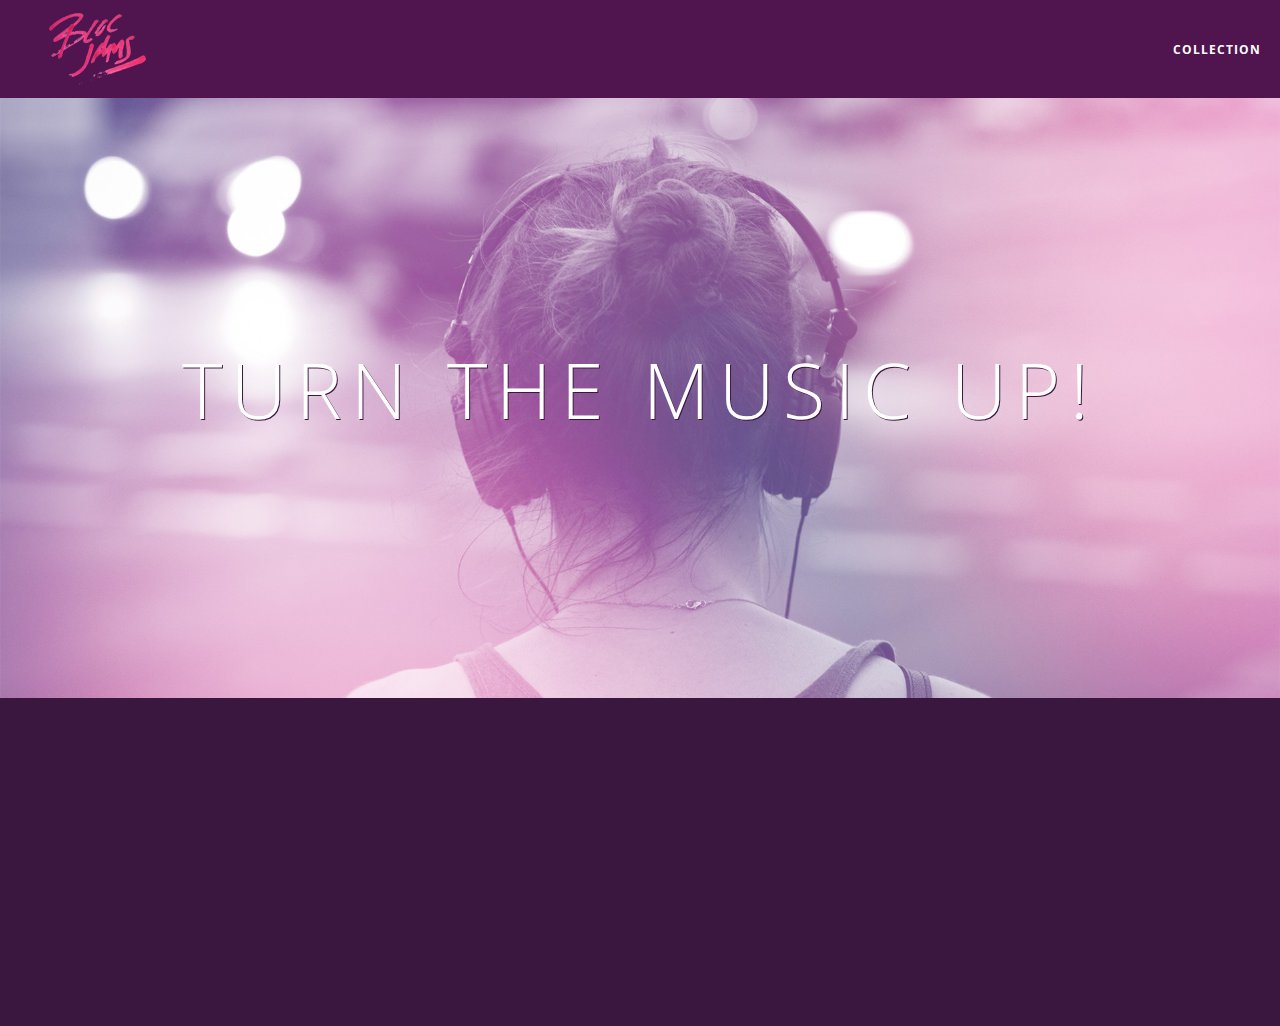
==== projects/blocjams/index.html @ 9231d239 "blocjams added" ====
<!DOCTYPE html>
<html>
    <head>
        <title>Bloc Jams</title>
        <meta name="viewport" content="width=device-width, initial-scale1">
        <link rel="stylesheet" type="text/css" href="http://fonts.googleapis.com/css?family=Open+Sans:400,800,600,700,300">
        <link rel="stylesheet" type="text/css" href="http://code.ionicframework.com/ionicons/2.0.1/css/ionicons.min.css">
        <link rel="stylesheet" type="text/css" href="styles/normalize.css">
        <link rel="stylesheet" type="text/css" href="styles/main.css">
        <link rel="stylesheet" type="text/css" href="styles/landing.css">
    </head>
    <body class="landing">
        <nav class="navbar"> <!-- nav bar -->
            <a href="index.html" class="logo">
                <img src="assets/images/bloc_jams_logo.png" alt="bloc jams logo">
            </a>
            <div class="links-container">
                <a href="collection.html" class="navbar-link">collection</a>
            </div>
        </nav>
        <section class="hero-content"> <!-- hero content -->
            <h1 class="hero-title">Turn the music up!</h1>
        </section>
        <section class="selling-points container"> <!-- selling points -->
            <div class="point column third">
                <span class="ion-music-note"></span>
                <h5 class="point-title">Choose your music</h5>
                <p class="point-description">The world is full of music; why should you have to listen to music that someone else chose?</p>
            </div>
            <div class="point column third">
                <span class="ion-radio-waves"></span>
                <h5 class="point-title">Unlimited, streaming, ad-free</h5>
                <p class="point-description">No arbitrary limits. No distractions.</p>
            </div>
            <div class="point column third">
                <span class="ion-iphone"></span>
                <h5 class="point-title">Mobile enabled</h5>
                <p class="point-description">Listen to your music on the go. This streaming service is available on all mobile platforms.</p>
            </div>
        </section>
        <script src="https://code.jquery.com/jquery-2.1.3.min.js"></script>
        <script src="scripts/landing.js"></script>
    </body>
</html>
---- projects/blocjams/styles/main.css ----
*, *::before, *::after {
    -moz-box-sizing: border-box;
    -webkit-box-sizing: border-box;
    box-sizing: border-box;
}

html {
    height: 100%; /* makes sure our HTML takes up 100% of the browser window */
    font-size: 100%;
}

body {
    font-family: 'Open Sans'; /* sets our font to the "Open Sans" typeface */
    color: white;             /* sets our text color to white */
    min-height: 100%;         /* says the height of the body must be, at minimum, 100% of the window */
}

body.landing {
    background-color: rgb(58,23,63); /* sets the background color to an RBG value */
}

.navbar {
    position: relative;
    padding: 0.5rem;
    /* #1 */
    background-color: rgba(101,18,95,0.5);
    /* #2 */
    z-index: 1;
}

.navbar .logo {
    position: relative;
    left: 2rem;
    cursor: pointer; /* produces finger-pointer icon when hovering over logo */
}

.navbar .links-container {
    display: table;
    position: absolute;
    top: 0;
    right: 0;
    height: 100px;
    color: white;
}

.links-container .navbar-link {
    display: table-cell;
    position: relative;
    height: 100%;
    padding-left: 1rem;
    padding-right: 1rem;
    /* #3 */
    vertical-align: middle;
    color: white;
    font-size: 0.625rem;
    letter-spacing: 0.05rem;
    font-weight: 700;
    text-transform: uppercase;
    /* #4 */
    text-decoration: none;
    cursor: pointer;
}

    /* #5 */
.links-container .navbar-link:hover {
    color: rgb(233,50,117);
}

.links-container .navbar-link:active {
    color: rgb(233,50,117);
    background-color: white;
}

.hero-content {
    position: relative;
    min-height: 600px;
    background-image: url(../assets/images/bloc_jams_bg.jpg);
    background-repeat: no-repeat;
    background-position: center center;
    background-size: cover;
}

.hero-content .hero-title {
    position: absolute;
    top: 40%;
    -webkit-transform: translateY(-50%);
    -moz-transform: translateY(-50%);
    -ms-transform: translateY(-50%);
    transform: translateY(-50%);
    width: 100%;                    /* makes sure the title inhabits the full width of its container */
    text-align: center;             /* aligns text in the horizontal center of the element */
    font-size: 4rem;                /* specifies the size of the font in root em units */
    font-weight: 300;               /* makes the font thinner or lighter weight */
    text-transform: uppercase;      /* transforms the text to be all uppercase lettering */
    letter-spacing: 0.5rem;         /* puts 0.5 root ems worth of space between each letter */
    text-shadow: 1px 1px 0px rgb(58,23,63); /* creates a shadow underneath the text for readability over the image */
}

.selling-points {
    position: relative;
    display: table;
    width: 100%;
/*    -webkit-box-sizing: border-box; */
/*    -moz-box-sizing: border-box;    */
/*    box-sizing: border-box;         */
}

.point {
    display: table-cell;
    position: relative;
    width: 33.3%;
    padding: 2rem;
    text-align: center;
}

.point .point-title {
    font-size: 1.25rem;
}

.ion-music-note,
.ion-radio-waves,
.ion-iphone {
    color: rgb(233,50,117);
    font-size: 5rem;
}

.container {
    margin: 0 auto;
    max-width: 64rem;
}

.container.narrow {
    max-width: 56rem;
}

/* Medium and small screens (640px) */
@media (min-width: 640px) {
    html { font-size: 112%; }

    .column {
        float: left;
        padding-left: 1rem;
        padding-right: 1rem;
    }

    .column.full { width: 100%; }
    .column.two-thirds { width: 66.7%; }
    .column.half { width: 50%; }
    .column.third { width: 33.3%; }
    .column.fourth { width: 25%; }
    .column.flow-opposite { float: right; }
}

/* Large screens (1024px) */
@media (min-width: 1024px) {
    html { font-size: 120%; }
}

.clearfix::before,

.clearfix::after {
    content: " ";
    display: table;
}

.clearfix::after {
  clear: both;
}
---- projects/blocjams/styles/landing.css ----
body.landing {
    background-color: rgb(58,23,63)
}

.hero-content {
  position: relative;
  min-height: 600px;
  background-image: url(../assets/images/bloc_jams_bg.jpg);
  background-repeat: no-repeat;
  background-position: center center;
  background-size: cover;
}

.hero-content .hero-title {
    position: absolute;
    top: 40%;
    -webkit-transform: translateY(-50%);
    -moz-transform: translateY(-50%);
    transform: translateY(-50%);
    width: 100%;
    text-align: center;
    font-size: 4rem;
    font-weight: 300;
    text-transform: uppercase;
    letter-spacing: 0.5rem;
    text-shadow: 1px 1px 0px rgb(58,23,63);
}

.selling-points {
    position: relative;
    -webkit-box-sizing: border-box;
    -moz-box-sizing: border-box;
    box-sizing: border-box;
}

.point {
    position: relative;
    padding: 2rem;
    text-align: center;
    opacity: 0;
    -webkit-transform: scaleX(0.9) translateY(3rem);
    -moz-transform: scaleX(0.9) translateY(3rem);
    transform: scaleX(0.9) translateY(3rem);
    -webkit-transition: all 0.25s ease-in-out;
    -moz-transition: all 0.25s ease-in-out;
    transition: all 0.25s ease-in-out;
    -webkit-transition-delay: 0.2s;
    -moz-transition-delay: 0.2s;
    transition-delay: 0.2s;
}

.point .point-title {
    font-size: 1.25rem;
}

.ion-music-note,
.ion-radio-waves,
.ion-iphone {
    color: rgb(233,50,117);
    font-size: 5rem;
}
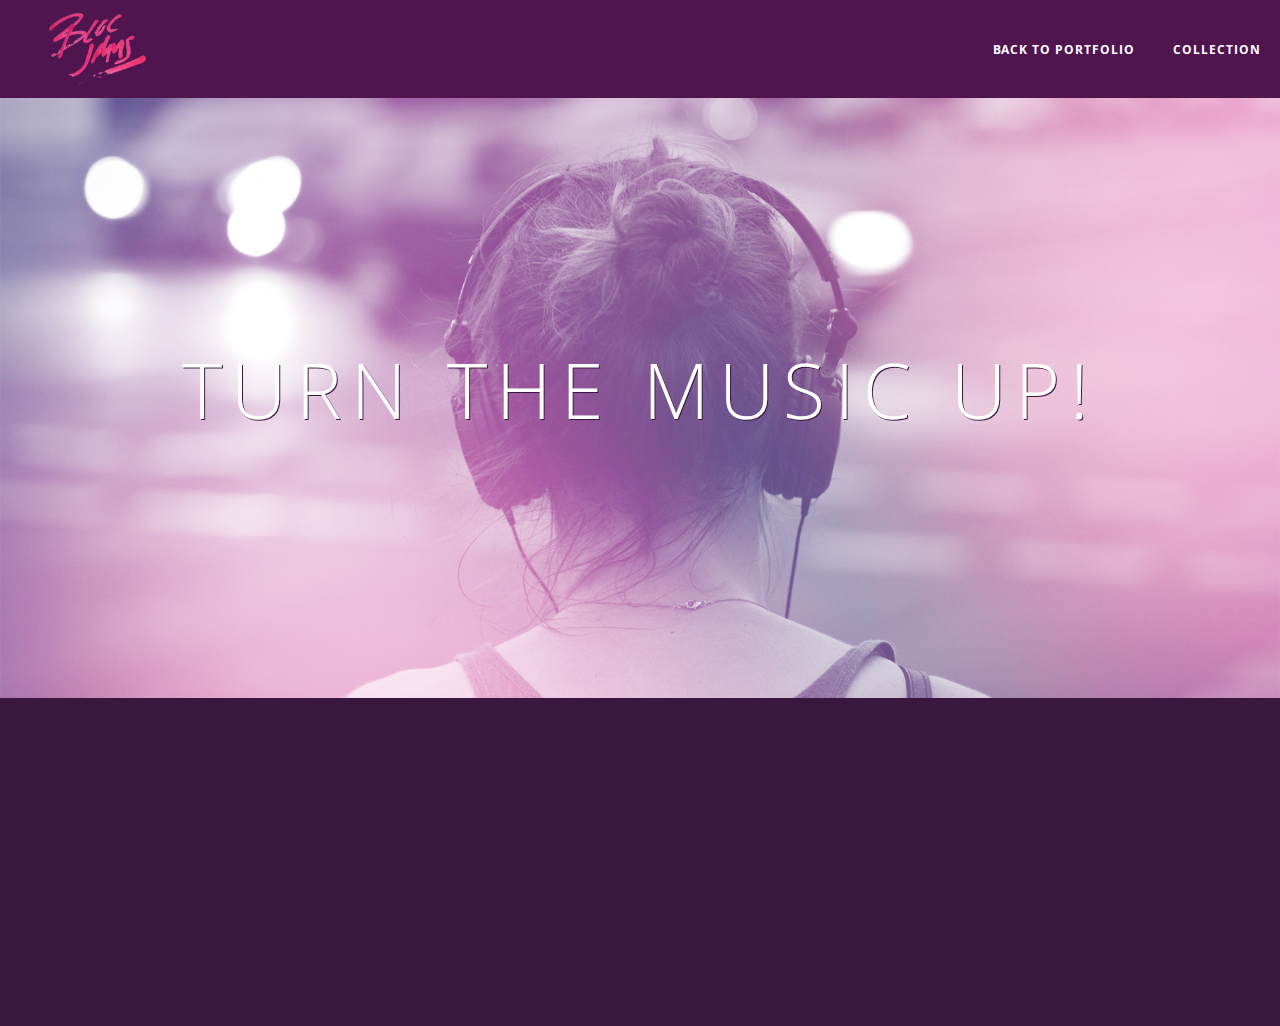
==== commit 1ea0b439: "spacing added in case studies" ====
--- a/projects/blocjams/index.html
+++ b/projects/blocjams/index.html
@@ -2,9 +2,10 @@
 <html>
     <head>
         <title>Bloc Jams</title>
+        <link rel="shortcut icon" href="../../images/flower.ico" />
         <meta name="viewport" content="width=device-width, initial-scale1">
-        <link rel="stylesheet" type="text/css" href="http://fonts.googleapis.com/css?family=Open+Sans:400,800,600,700,300">
-        <link rel="stylesheet" type="text/css" href="http://code.ionicframework.com/ionicons/2.0.1/css/ionicons.min.css">
+        <link rel="stylesheet" type="text/css" href="https://fonts.googleapis.com/css?family=Open+Sans:400,800,600,700,300">
+        <link rel="stylesheet" type="text/css" href="https://code.ionicframework.com/ionicons/2.0.1/css/ionicons.min.css">
         <link rel="stylesheet" type="text/css" href="styles/normalize.css">
         <link rel="stylesheet" type="text/css" href="styles/main.css">
         <link rel="stylesheet" type="text/css" href="styles/landing.css">
@@ -15,6 +16,7 @@
                 <img src="assets/images/bloc_jams_logo.png" alt="bloc jams logo">
             </a>
             <div class="links-container">
+                <a href="../../index.html" class="navbar-link">back to portfolio</a>
                 <a href="collection.html" class="navbar-link">collection</a>
             </div>
         </nav>
